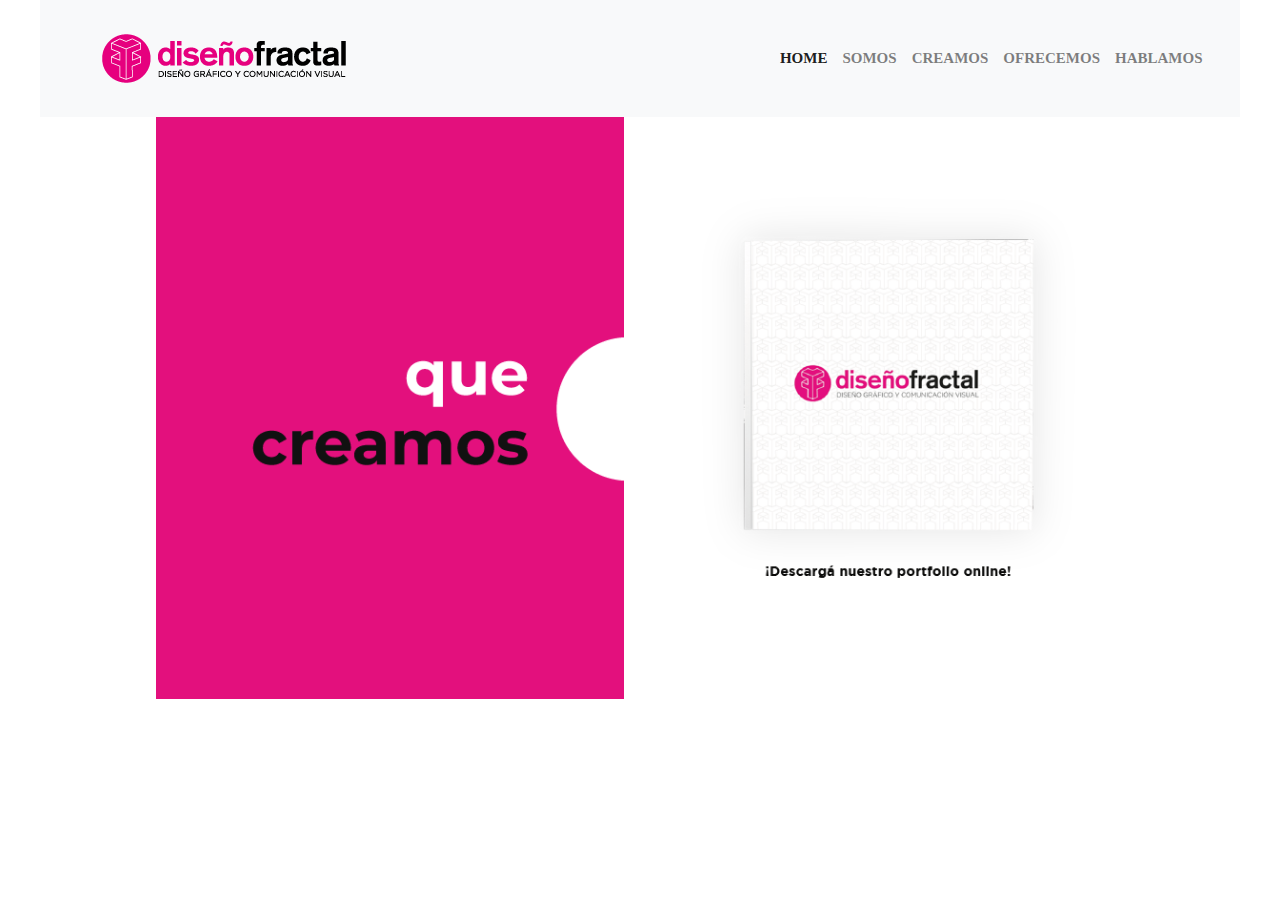
==== creamos.html @ d195fb0a "cambios finales" ====
<!DOCTYPE HTML> 
<html lang="en-US"> 
<head> 
  <meta http-equiv="content-type" content="text/html; charset=UTF-8"> 
  <meta name="viewport" content="width=device-width, initial-scale=1.0" />
  <link rel= 'stylesheet' type='text/css' href='index.css'/>
  <link rel="stylesheet" type="text/css" href='bootstrap.css' />
  <link href="css/bootstrap.min.css" rel="stylesheet" media="screen">
  <link rel="stylesheet" href="https://maxcdn.bootstrapcdn.com/bootstrap/4.3.1/css/bootstrap.min.css">
  <link rel="stylesheet" href="https://www.w3schools.com/w3css/4/w3.css">
  <script src="https://ajax.googleapis.com/ajax/libs/jquery/3.4.1/jquery.min.js"></script>
  <script src="https://cdnjs.cloudflare.com/ajax/libs/popper.js/1.14.7/umd/popper.min.js"></script>
  <script src="https://maxcdn.bootstrapcdn.com/bootstrap/4.3.1/js/bootstrap.min.js"></script>
  <body class="w3-content" style="max-width:1200px">


  <title> Diseño Fractal </title>
</head> 


<body> 
		<!-- Menu Navbar -->
	<nav class="navbar sticky-top navbar-expand-lg navbar-light bg-light">
	  <a class="navbar-brand" href="index.html">
	  		<div class="logo">
			<a href="index.html"><img src="logo.png" alt="logo"></a>
			</div> 
		</a>
	  <button class="navbar-toggler" type="button" data-toggle="collapse" data-target="#navbarNav" aria-controls="navbarNav" aria-expanded="false" aria-label="Toggle navigation">
	  <span class="navbar-toggler-icon"></span>
	  </button>

	  <div class="collapse navbar-collapse" id="navbarNav">
	    <ul class="navbar-nav ml-auto" >
	      <li class="nav-item active">
	        <a class="nav-link" href="index.html">Home <span class="sr-only">(current)</span></a>
	      </li>
	      <li class="nav-item">
	        <a class="nav-link" href="somos.html">Somos</a>
	      </li>
	      <li class="nav-item">
	        <a class="nav-link" href="creamos.html">Creamos</a>
	      </li>
	      <li class="nav-item">
	        <a class="nav-link" href="ofrecemos.html">Ofrecemos</a>
	      </li>
	      <li class="nav-item">
	        <a class="nav-link" href="hablamos.html">Hablamos</a>
	      </li>	      
	    </ul>
	  </div>
	</nav>




	<div class="w3-row" style= 'padding: 0px 100px !important;'>
		<div class="w3-half w3-container">
		  	<img src="img/creamos.png" alt='portfolio' style="width:100%">
		</div>

		<div class="w3-half w3-container">
		  <a href='portfoliofractal.pdf' download>
		  <img src="img/portfolio.png" alt='portfolio' style="width:100%">
		  </a>
		</div>
	</div>

</body>
</html>
---- index.css ----
body {
   margin: 0;
   padding: 0;
   background: transparent;
   font: 10px/13px 'Montserrat',sans-serif;
}

h1 { 

}

h2 {
  font-family: 'Montserrat', sans-serif!important;
  font-size: 24px!important;
 font-weight: 800!important;
 line-height: 150%!important;
}

h3 { 
}

h4 {  }

h5 {  }

p { 
font-family: 'Montserrat', 'sans-serif';
font-size: 15px 
}

/* Navbar
====================================
*/
.navbar {
   padding: 30px !important;
   background-color: transparent !important;
   text-transform: uppercase;
   font-weight: 600;
   font-family: 'Montserrat', 'sans-serif';
}

.navbar-nav {
   float: right ;
}


/* Gallery
====================================
*/

.wrap {
   overflow: hidden;
   margin: 0px;
}
.box {
   float: left;
   position: relative;
   width: 20%;
   padding-bottom: 20%;
}
.boxInner {
   position: absolute;
   overflow: hidden;
}
.boxInner img {
   width: 100%;
}
.boxInner .titleBox {
   position: absolute;
   bottom: 0;
   left: 0;
   right: 0;
   margin-bottom: -50px;
   background: #000;
   background: rgba(0, 0, 0, 0.5);
   color: #FFF;
   padding: 10px;
   text-align: center;
   -webkit-transition: all 0.3s ease-out;
   -moz-transition: all 0.3s ease-out;
   -o-transition: all 0.3s ease-out;
   transition: all 0.3s ease-out;
}
body.no-touch .boxInner:hover .titleBox, body.touch .boxInner.touchFocus .titleBox {
   margin-bottom: 0;
}
@media only screen and (max-width : 480px) {
   /* Smartphone view: 2 columns */
   .box {
      width: 50%;
      padding-bottom: 50%;
   }
}
@media only screen and (max-width : 650px) and (min-width : 481px) {
   /* Tablet view: 2 Columns */
   .box {
      width: 50%;
      padding-bottom: 50%;
   }
}
@media only screen and (max-width : 1050px) and (min-width : 651px) {
   /* Small desktop / ipad view: 4 Columns */
   .box {
      width: 25%;
      padding-bottom: 25%;
   }
}
@media only screen and (max-width : 2000px) and (min-width : 1051px) {
   /* Medium desktop: 4 Columns */
   .box {
      width: 25%;
      padding-bottom: 25%;
   }
}

/* hover */

.image {
  opacity: 1;
  display: block;
  width: 100%;
  height: auto;
  transition: .4s ease;
  backface-visibility: hidden;
}

.middle {
  transition: .5s ease;
  opacity: 0;
  position: absolute;
  top: 50%;
  left: 50%;
  transform: translate(-50%, -50%);
  -ms-transform: translate(-50%, -50%);
  text-align: center;
}

.box:hover .image {
  opacity: 0.3;
}

.box:hover .middle {
  opacity: 1;
}

.text {
  color: black;
  font-size: 16px;
  padding: 16px 32px;
  font-family: 'Montserrat', sans-serif;
  font-weight: 700;
  line-height: 8px;
}

/* Somos 
====================================
*/

.text-inside {
  font-size: 24px;
  font-family: 'Montserrat', sans-serif;

}
/* Hacemos 
====================================
*/



/* Ofrecemos
====================================
*/

@media only screen and (max-width: 400px) {
  #grid-container {
    display: grid;
    grid-template-columns: auto;
    grid-template-rows: auto auto;
    background-color: #fff;
    padding: 10px;
}


@media only screen and (min-width: 401px) and (max-width: 960px) {
  #grid-container {
    display: grid;
    grid-template-columns: auto;
    grid-template-rows: auto auto;
    background-color: #fff;
}


/* Hablamos
====================================
*/


#contact {
  width: 100%;
  height: 100vh;
  background-color: #fff;
  overflow: hidden;
  padding-bottom: 200px;
}

.section-header {
  text-align: center;
  margin: 0 auto;
  padding-top: 50px;
  margin-bottom: 50px;
  font: 300 40px 'Montserrat', sans-serif;
  letter-spacing: 6px;
  color: #111;
  margin-bottom: 25px;
}

.contact-wrapper {
  margin: 0 auto;
  padding-top: 20px;
  position: relative;
  max-width: 800px;
}

/* INICIO Izq contact page */
.form-horizontal {
  float: left;
  max-width: 400px;
  font-family: 'Montserrat', sans-serif;
  font-weight: 400;
}

.form-control, textarea {
  max-width: 400px;
  background-color: #fff;
  color: #111;
  letter-spacing: 1px;
}

.send-button {
  margin-top: 15px;
  height: 34px;
  width: 400px;
  overflow: hidden;
  transition: all .2s ease-in-out;
}

.button {
  width: 400px;
  height: 34px;
  transition: all .2s ease-in-out;
}

.send-text {
  display: block;
  margin-top: 10px;
  font: 300 14px 'Montserrat', sans-serif;
  letter-spacing: 2px;
}

.button:hover {
  transform: translate3d(0px, -29px, 0px);
}

/* INICIO Right contact page */
.direct-contact-container {
  max-width: 400px;
  float: right;
  margin-top: 5px;
}

/* Direccion, Tel, Email */
.contact-list {
  list-style-type: none;
  margin-left: -30px;
  padding-right: 20px;
}

.list-item {
  line-height: 4;
  color: #111;
}

.contact-text {
  font: 300 18px 'Montserrat', sans-serif;
  letter-spacing: 1.9px;
  color: #111;
}

.place {
  margin-left: 62px;
  color: #111;
}

.phone {
  margin-left: 56px;
  color: #111;
}

.gmail {
  margin-left: 53px;
}

.contact-text a {
  color: #111;
  text-decoration: none;
  transition-duration: 0.2s;
}

.contact-text a:hover {
  color: darkgrey;
  text-decoration: none;
}


/* Social Media Icons */
.social-media-list {
  position: relative;
  font-size: 2.3rem;
  text-align: center;
  width: 100%;
}

.social-media-list li a {
  color: #fff;
}

.social-media-list li {
  position: relative; 
  top: 0;
  left: -20px;
  display: inline-block;
  height: 70px;
  width: 70px;
  margin: 10px auto;
  line-height: 70px;
  border-radius: 50%;
  color: #111;
  background-color: #111;
  cursor: pointer; 
  transition: all .2s ease-in-out;
}

.social-media-list li:after {
  content: '';
  position: absolute;
  top: 0;
  left: 0;
  width: 70px;
  height: 70px;
  line-height: 70px;
  border-radius: 50%;
  opacity: 0;
  box-shadow: 0 0 0 1.5px #e4087e;
  transition: all .2s ease-in-out;
}

.social-media-list li:hover {
  background-color: #e4087e; 
}

.social-media-list li:hover:after {
  opacity: 1;  
  transform: scale(1.12);
  transition-timing-function: cubic-bezier(0.37,0.74,0.15,1.65);
}

.social-media-list li:hover a {
  color: #111;
}

.copyright {
  font: 200 14px 'Oswald', sans-serif;
  color: #555;
  letter-spacing: 1px;
  text-align: center;
}

hr {
  border-color: rgba(255,255,255,.8); ;
}

/* Begin Media Queries*/
@media screen and (max-width: 760px) {
    #contact {
        height: 1000px;
    }
  .section-header {
    font-size: 65px;
  }
  .direct-contact-container, .form-horizontal {
    float: none;
    margin: 10px auto;
  }  
  .direct-contact-container {
    margin-top: 60px;
    max-width: 300px;
  }    
  .social-media-list li {
    height: 60px;
    width: 60px;
    line-height: 60px;
  }
  .social-media-list li:after {
    width: 60px;
    height: 60px;
    line-height: 60px;
  }
}

@media screen and (max-width: 569px) {
  #contact {
    height: 1200px;
    }
  .section-header{
    font-size: 50px;
  }
  .direct-contact-container, .form-wrapper {
    float: none;
    margin: 0 auto;
  }  
  .form-control, textarea {
    max-width: 340px;
    margin: 0 auto;
  }
  
  .name, .email, textarea {
    width: 280px;
  } 
  .direct-contact-container {
    margin-top: 60px;
    max-width: 280px;
  }  
  .social-media-list {
    left: 0;
  }
  .social-media-list li {
    height: 55px;
    width: 55px;
    line-height: 55px;
    font-size: 2rem;
  }
  .social-media-list li:after {
    width: 55px;
    height: 55px;
    line-height: 55px;
  }
  
}

@media screen and (max-width: 410px) {
  .send-button {
    width: 99%;
  }
}
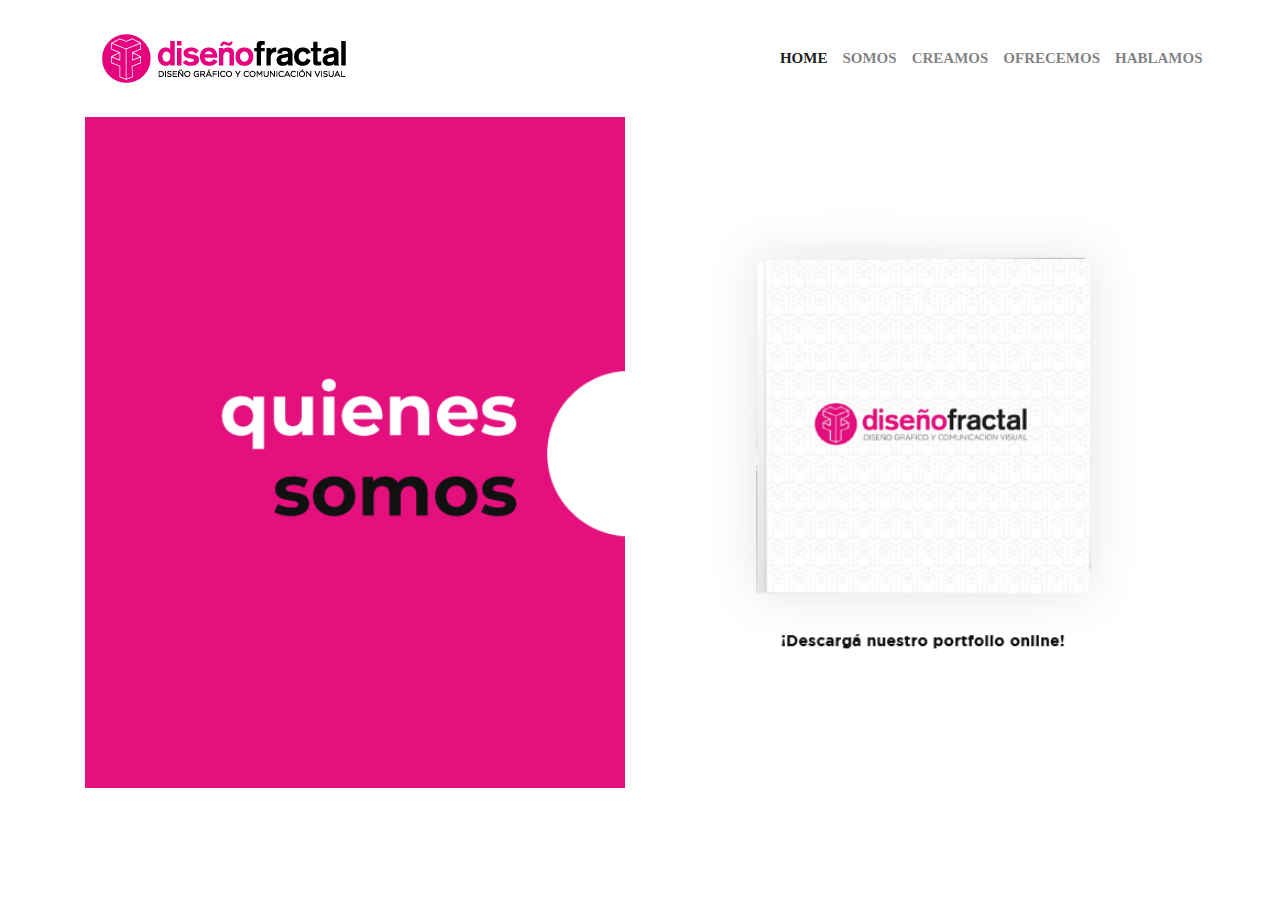
==== commit 7cffc2c8: "subida colaborador" ====
--- a/creamos.html
+++ b/creamos.html
@@ -20,7 +20,7 @@
 
 <body> 
 		<!-- Menu Navbar -->
-	<nav class="navbar sticky-top navbar-expand-lg navbar-light bg-light">
+	<nav class="navbar sticky-top navbar-expand-lg navbar-light bg-white">
 	  <a class="navbar-brand" href="index.html">
 	  		<div class="logo">
 			<a href="index.html"><img src="logo.png" alt="logo"></a>
@@ -51,19 +51,22 @@
 	  </div>
 	</nav>
 
+	<div class="text-picture text-picture--gray-bg">
+	  	<div class="container">
+	    <div class="row row--flex">
 
+	      <div class="col-sm-6 col-sm-pull-6 text-picture__picture">
+	      <img src="img/somos.png" alt="Image" class="img-responsive" style="width: 100%;" />
+	      </div>
 
+	      <div class="col-sm-6 col-sm-pull-6 text-picture__picture">
+	      <a href='portfoliofractal.pdf' download>	
+	      <img src="img/portfolio.png" alt="Image" class="img-responsive" style="width: 100%;" />
+	  	  </a>
+	      </div>
 
-	<div class="w3-row" style= 'padding: 0px 100px !important;'>
-		<div class="w3-half w3-container">
-		  	<img src="img/creamos.png" alt='portfolio' style="width:100%">
-		</div>
-
-		<div class="w3-half w3-container">
-		  <a href='portfoliofractal.pdf' download>
-		  <img src="img/portfolio.png" alt='portfolio' style="width:100%">
-		  </a>
-		</div>
+	    </div>
+	  </div>
 	</div>
 
 </body>
